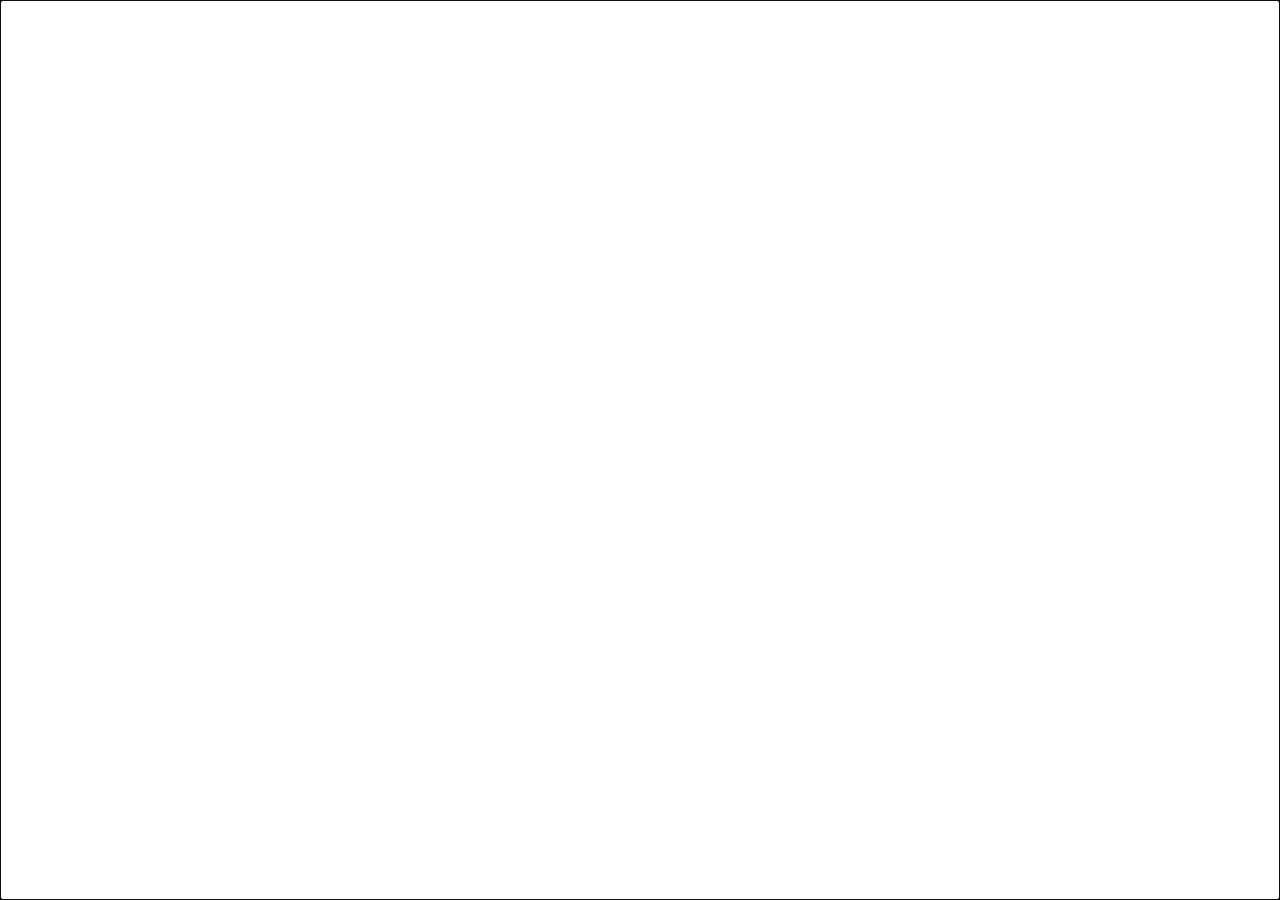
==== mural-wasm/index.html @ 18cf32f3 "Initial commit Co-Authored-By: Claude Opus 4.6 <noreply@anthropic.com> Co-Authored-By: KOVA <kova@co" ====
<!DOCTYPE html>
<html lang="en">
<head>
  <meta charset="utf-8">
  <title>OakilyDokily Mural</title>
  <style>
    html, body, canvas { margin: 0; padding: 0; width: 100%; height: 100%; overflow: hidden; background: transparent; }
    canvas { display: block; }
  </style>
</head>
<body>
  <canvas id="glcanvas" tabindex="1"></canvas>
  <script src="gl.js"></script>
  <script>
    // JS/Rust bridge: pass scrollY and mouse_pos into WASM
    miniquad_add_plugin({
      on_init: function() {
        setInterval(function() {
          if (wasm_exports) {
            if (wasm_exports.mural_set_scroll_x) wasm_exports.mural_set_scroll_x(window.scrollX);
            if (wasm_exports.mural_set_scroll_y) wasm_exports.mural_set_scroll_y(window.scrollY);
          }
        }, 50);
        var canvas = document.getElementById('glcanvas');
        if (canvas && wasm_exports && wasm_exports.mural_set_mouse) {
          canvas.addEventListener('mousemove', function(e) {
            var rect = canvas.getBoundingClientRect();
            var x = (e.clientX - rect.left) * (canvas.width / rect.width);
            var y = (e.clientY - rect.top) * (canvas.height / rect.height);
            wasm_exports.mural_set_mouse(x, y);
          });
        }
      }
    });
  </script>
  <script>load("mural-wasm.wasm");</script>
</body>
</html>
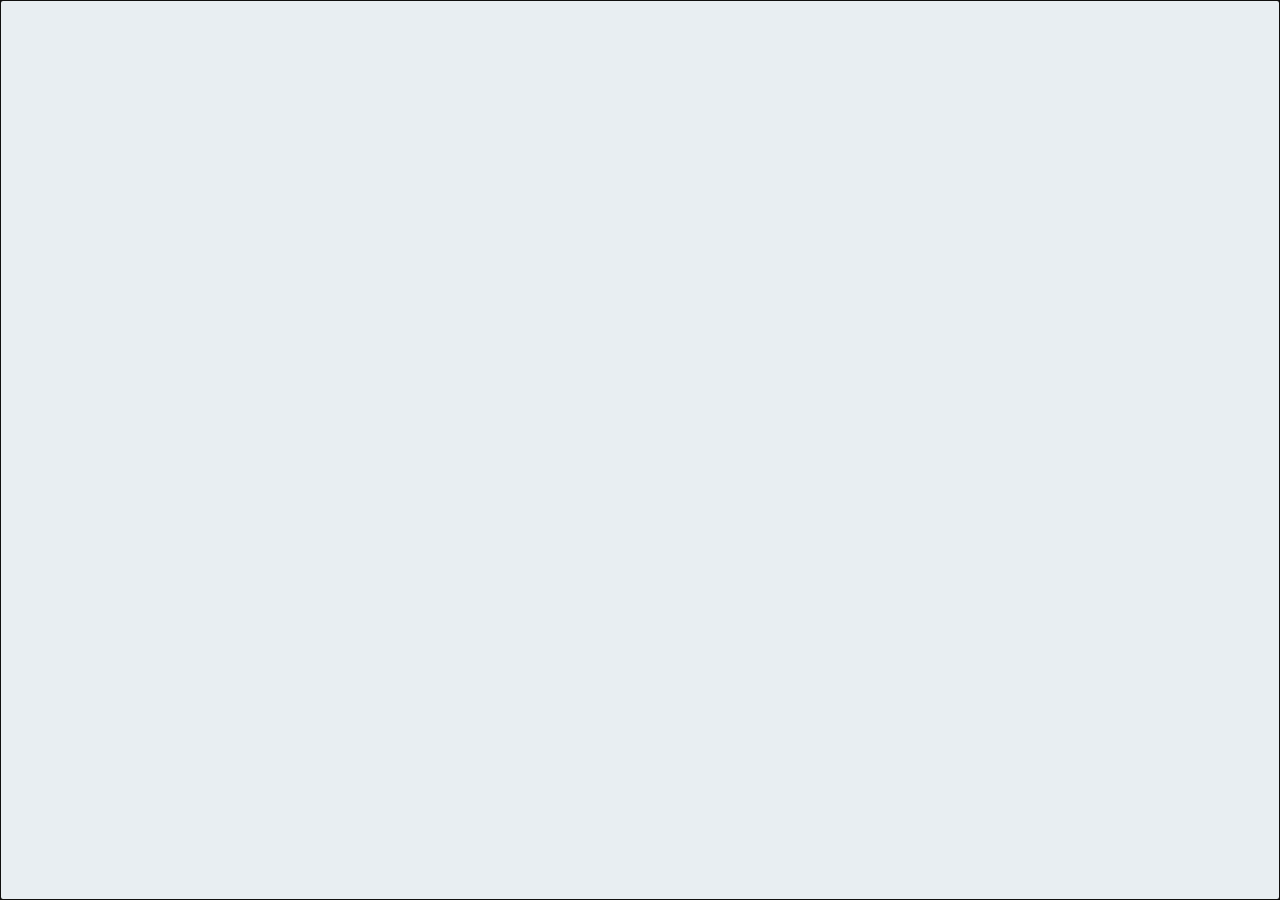
==== commit d836d7f8: "mural-wasm: enable high_dpi for crisp Retina rendering, add fallback bg Made-with: Cursor" ====
--- a/mural-wasm/index.html
+++ b/mural-wasm/index.html
@@ -4,7 +4,7 @@
   <meta charset="utf-8">
   <title>OakilyDokily Mural</title>
   <style>
-    html, body, canvas { margin: 0; padding: 0; width: 100%; height: 100%; overflow: hidden; background: transparent; }
+    html, body, canvas { margin: 0; padding: 0; width: 100%; height: 100%; overflow: hidden; background: #e8eef2; }
     canvas { display: block; }
   </style>
 </head>
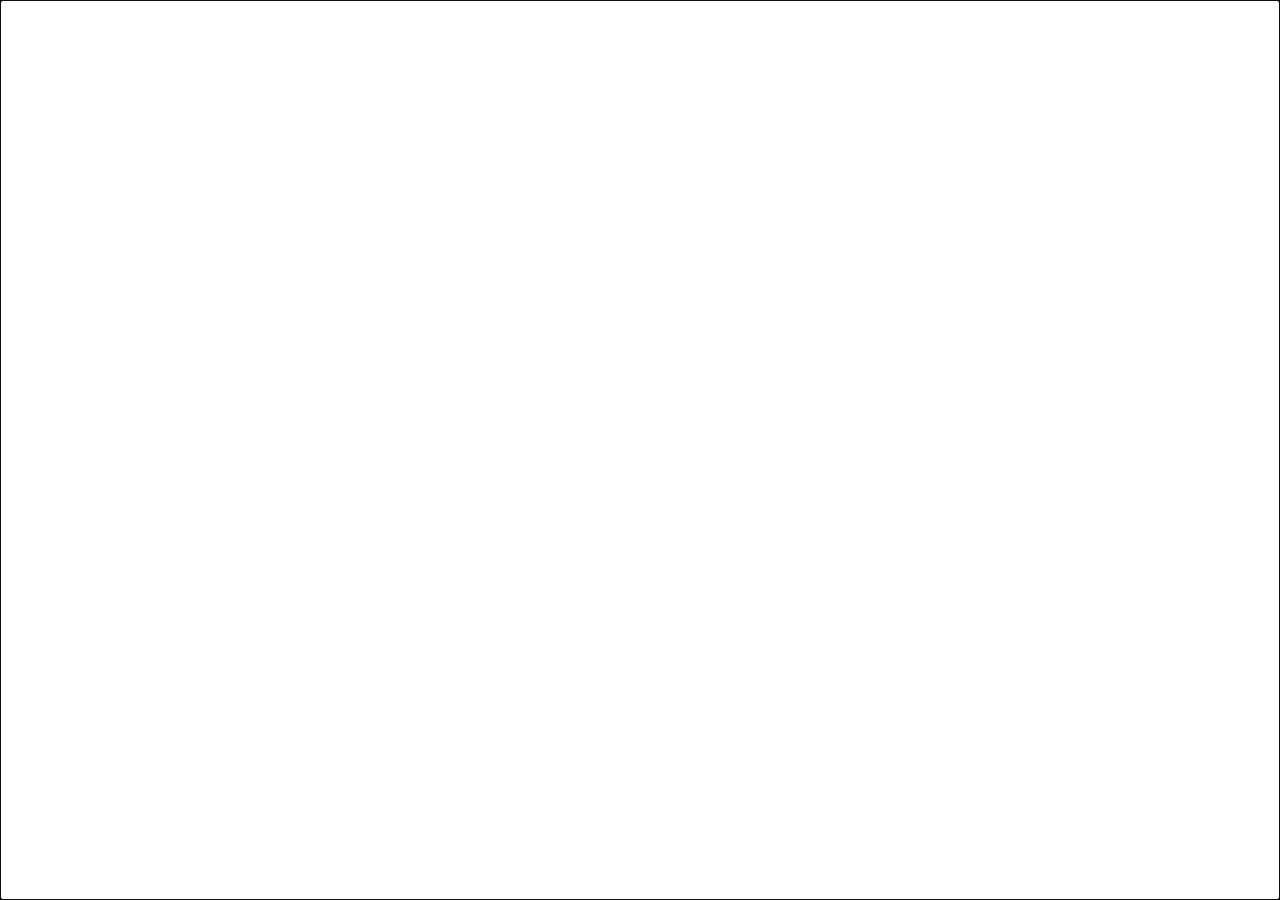
==== commit c3e9ca4e: "mural-wasm: revert high_dpi and bg - caused worse rendering Made-with: Cursor" ====
--- a/mural-wasm/index.html
+++ b/mural-wasm/index.html
@@ -4,7 +4,7 @@
   <meta charset="utf-8">
   <title>OakilyDokily Mural</title>
   <style>
-    html, body, canvas { margin: 0; padding: 0; width: 100%; height: 100%; overflow: hidden; background: #e8eef2; }
+    html, body, canvas { margin: 0; padding: 0; width: 100%; height: 100%; overflow: hidden; background: transparent; }
     canvas { display: block; }
   </style>
 </head>
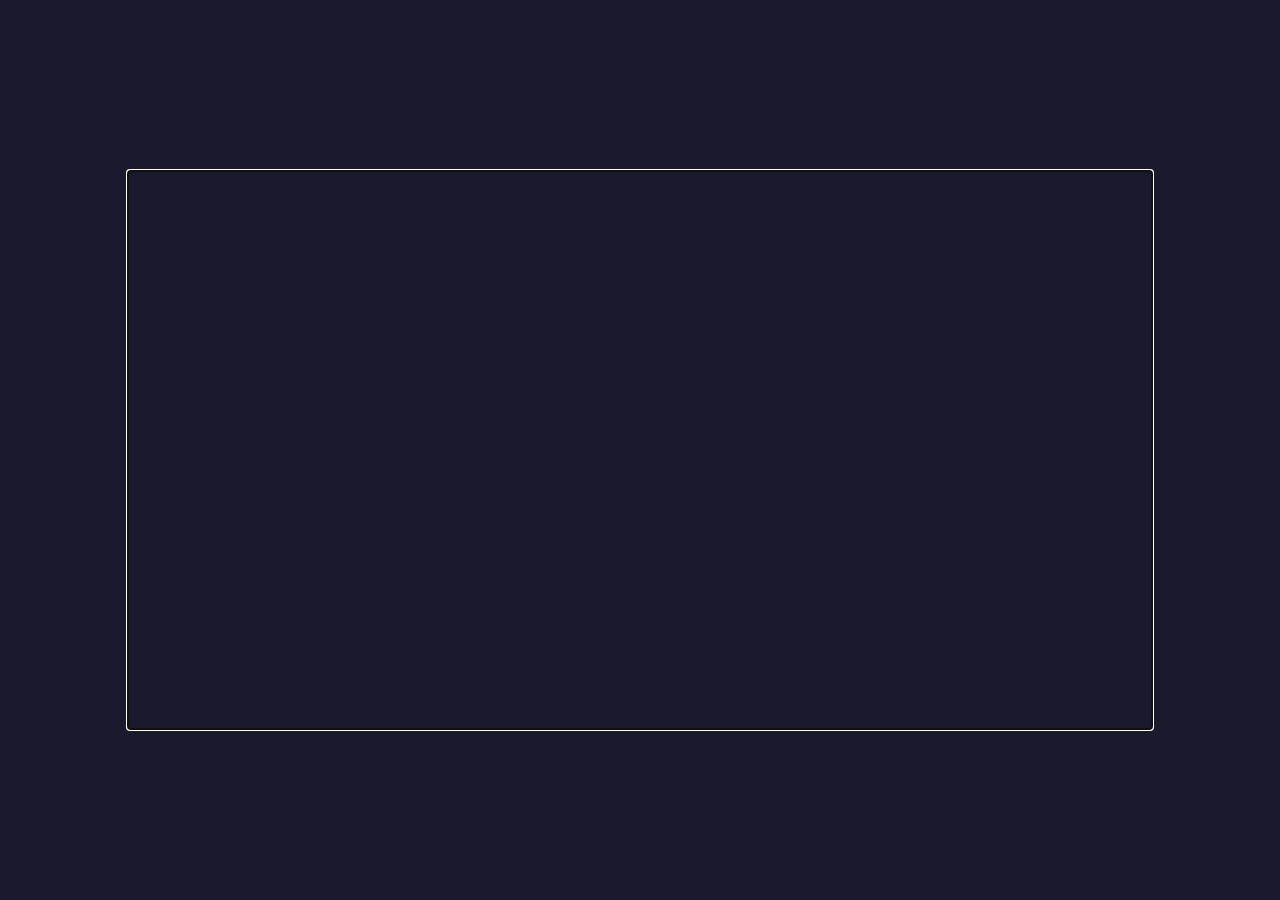
==== commit 901d1fb9: "mural-wasm: constrain canvas to mural aspect ratio (1024x558), center on dark bg Made-with: Cursor" ====
--- a/mural-wasm/index.html
+++ b/mural-wasm/index.html
@@ -4,12 +4,15 @@
   <meta charset="utf-8">
   <title>OakilyDokily Mural</title>
   <style>
-    html, body, canvas { margin: 0; padding: 0; width: 100%; height: 100%; overflow: hidden; background: transparent; }
-    canvas { display: block; }
+    html, body { margin: 0; padding: 0; min-height: 100%; background: #1a1a2e; display: flex; justify-content: center; align-items: center; }
+    .mural-wrap { width: min(1024px, 100vw); aspect-ratio: 1024/558; margin: auto; }
+    canvas { display: block; width: 100%; height: 100%; }
   </style>
 </head>
 <body>
-  <canvas id="glcanvas" tabindex="1"></canvas>
+  <div class="mural-wrap">
+    <canvas id="glcanvas" tabindex="1"></canvas>
+  </div>
   <script src="gl.js"></script>
   <script>
     // JS/Rust bridge: pass scrollY and mouse_pos into WASM
